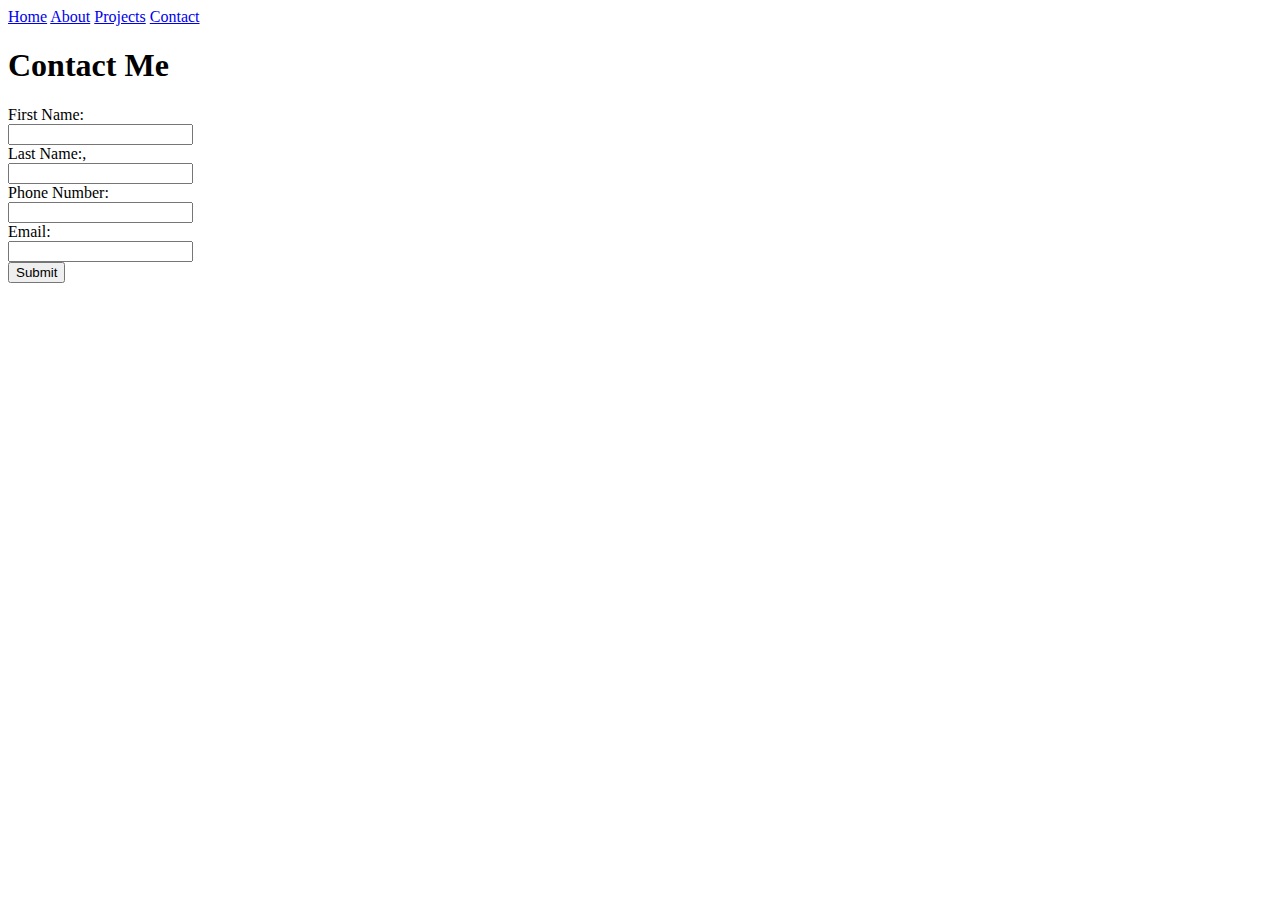
==== contact.html @ 5d00c0e6 "fixed mobile version in css" ====
<!doctype html>

<html lang="en">
<head>
  <meta charset="utf-8">

  <meta name="viewpoint" content="width=device-width, initial-scale=1">

  <title>Contact Page</title>

  <link href="https://fonts.googleapis.com/css?family=Montserrat" rel="stylesheet">

  <link rel="stylesheet" href="css/contact.css">

  <!--[if lt IE 9]>
    <script src="https://cdnjs.cloudflare.com/ajax/libs/html5shiv/3.7.3/html5shiv.js"></script>
  <![endif]-->
</head>
<body>

<!-- Navbar -->
    <section class="navbar">
        <nav>
            <a href="#home">Home</a>
            <a href="#about">About</a>
            <a href="#projects">Projects</a>
            <a href="#contact">Contact</a>
        </nav>
    </section>

<!-- Contact Form -->

    <h1>Contact Me</h1>
    <div class="form-section">
        <form>
            First Name:
            <br>
            <input class='text-box' type="text" name='firstname' required>
            <br>
            Last Name:,
            <br>
            <input class='text-box' type="text" name='lastname' required>
            <br>
            Phone Number:
            <br>
            <input class='text-box' type='tel' name='phone' pattern='[0-9]{3}-[0-9]{3}-[0-9]{4}'required>
            <br>
            Email: 
            <br>
            <input class='text-box' type='email' name='email' required>
            <br>
            <input class='submit' type="submit" value='Submit'>
        </form>
    </div>
</body>
</html>
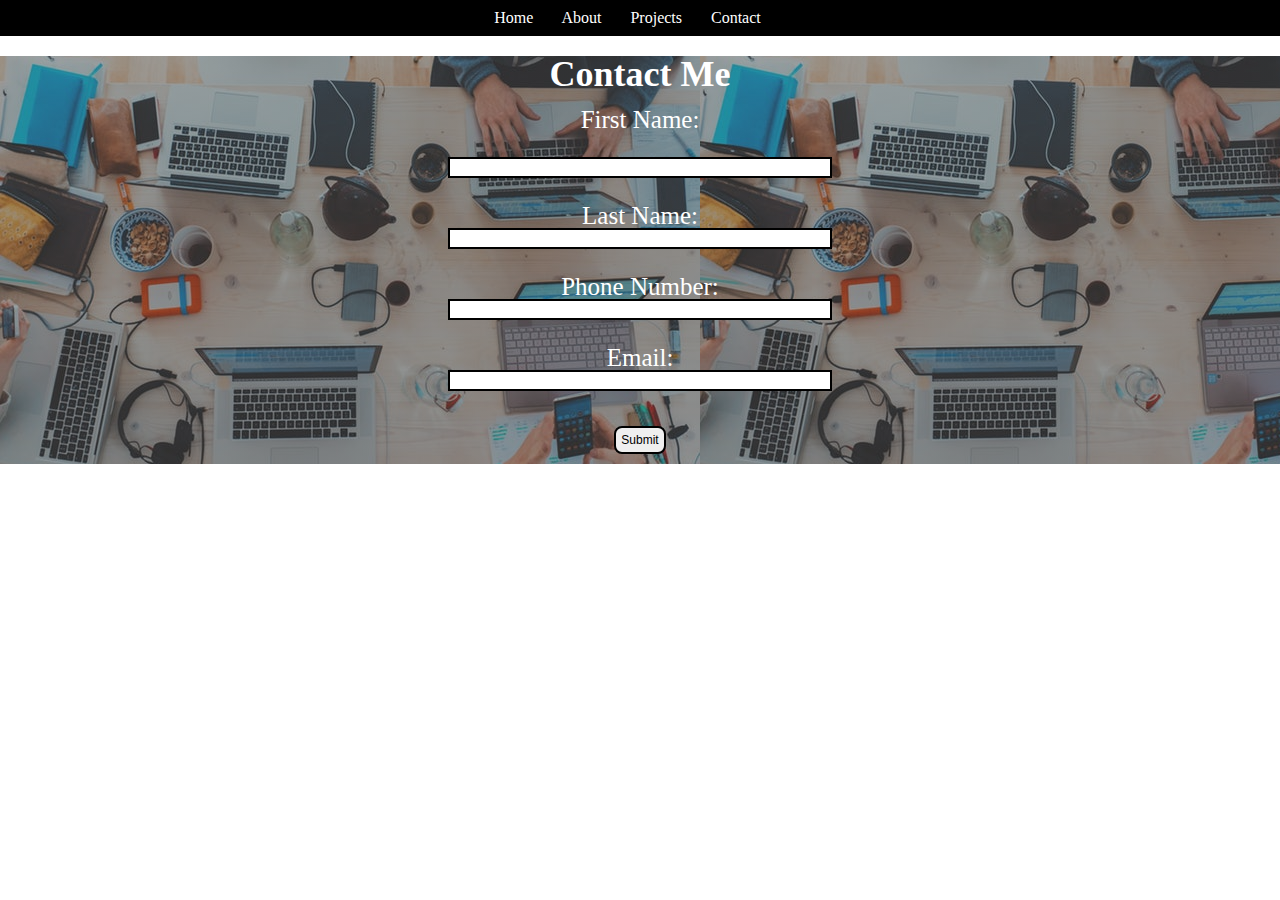
==== commit 853a5d8e: "added contact.html and contact.css" ====
--- a/contact.html
+++ b/contact.html
@@ -21,36 +21,37 @@
 <!-- Navbar -->
     <section class="navbar">
         <nav>
-            <a href="#home">Home</a>
+            <a href="index.html">Home</a>
             <a href="#about">About</a>
             <a href="#projects">Projects</a>
-            <a href="#contact">Contact</a>
+            <a href="contact.html">Contact</a>
         </nav>
     </section>
 
 <!-- Contact Form -->
-
-    <h1>Contact Me</h1>
-    <div class="form-section">
-        <form>
-            First Name:
-            <br>
-            <input class='text-box' type="text" name='firstname' required>
-            <br>
-            Last Name:,
-            <br>
-            <input class='text-box' type="text" name='lastname' required>
-            <br>
-            Phone Number:
-            <br>
-            <input class='text-box' type='tel' name='phone' pattern='[0-9]{3}-[0-9]{3}-[0-9]{4}'required>
-            <br>
-            Email: 
-            <br>
-            <input class='text-box' type='email' name='email' required>
-            <br>
-            <input class='submit' type="submit" value='Submit'>
-        </form>
+    <div class="background-img">
+        <secion class="form-section">
+            <h1><span>Contact Me</span></h1>
+            <form>
+                <span>First Name:</span>
+                <br>
+                <input class='text-box' type="text" name='firstname' required>
+                <br>
+                Last Name:
+                <br>
+                <input class='text-box' type="text" name='lastname' required>
+                <br>
+                Phone Number:
+                <br>
+                <input class='text-box' type='tel' name='phone' pattern='[0-9]{3}-[0-9]{3}-[0-9]{4}'required>
+                <br>
+                Email: 
+                <br>
+                <input class='text-box' type='email' name='email' required>
+                <br>
+                <input class='submit' type="submit" value='Submit'>
+            </form>
+        </section>
     </div>
 </body>
 </html>--- a/css/contact.css
+++ b/css/contact.css
@@ -0,0 +1,205 @@
+/* http://meyerweb.com/eric/tools/css/reset/ 
+   v2.0 | 20110126
+   License: none (public domain)
+*/
+html,
+body,
+div,
+span,
+applet,
+object,
+iframe,
+h1,
+h2,
+h3,
+h4,
+h5,
+h6,
+p,
+blockquote,
+pre,
+a,
+abbr,
+acronym,
+address,
+big,
+cite,
+code,
+del,
+dfn,
+em,
+img,
+ins,
+kbd,
+q,
+s,
+samp,
+small,
+strike,
+strong,
+sub,
+sup,
+tt,
+var,
+b,
+u,
+i,
+center,
+dl,
+dt,
+dd,
+ol,
+ul,
+li,
+fieldset,
+form,
+label,
+legend,
+table,
+caption,
+tbody,
+tfoot,
+thead,
+tr,
+th,
+td,
+article,
+aside,
+canvas,
+details,
+embed,
+figure,
+figcaption,
+footer,
+header,
+hgroup,
+menu,
+nav,
+output,
+ruby,
+section,
+summary,
+time,
+mark,
+audio,
+video {
+  margin: 0;
+  padding: 0;
+  border: 0;
+  font-size: 100%;
+  font: inherit;
+  vertical-align: baseline;
+}
+/* HTML5 display-role reset for older browsers */
+article,
+aside,
+details,
+figcaption,
+figure,
+footer,
+header,
+hgroup,
+menu,
+nav,
+section {
+  display: block;
+}
+body {
+  line-height: 1;
+}
+ol,
+ul {
+  list-style: none;
+}
+blockquote,
+q {
+  quotes: none;
+}
+blockquote:before,
+blockquote:after,
+q:before,
+q:after {
+  content: '';
+  content: none;
+}
+table {
+  border-collapse: collapse;
+  border-spacing: 0;
+}
+/* Set every element's box-sizing to border-box */
+* {
+  box-sizing: border-box;
+}
+html,
+body {
+  height: 100%;
+}
+.container {
+  max-width: 900px;
+  margin: 0 auto;
+  height: auto;
+  padding: 20px 1.25%;
+  font-family: 'Montserrat', sans-serif;
+}
+.navbar {
+  /* background-color: black; */
+  background-color: black;
+  display: flex;
+  justify-content: center;
+}
+.navbar nav {
+  padding: 10px;
+}
+.navbar a {
+  margin-right: 25px;
+  text-decoration: none;
+  color:white;
+}
+
+.background-img {
+    background-image: 
+    /* top, transparent red */
+    linear-gradient(
+      rgba(56, 54, 54, 0.45), 
+      rgba(56, 54, 54, 0.45)
+    ),
+    /* your image */
+    url(laptops.jpeg);
+}
+
+.form-section {
+    margin-top: 20px;
+    text-align: center;
+    display: flex;
+    flex-direction: column;
+}
+
+.form-section h1 {
+    color:white;
+    font-size: 2.25rem;
+    font-weight: bolder;
+    margin-bottom: 15px;
+}
+
+
+
+form {
+    color: white;
+    font-size: 25px; 
+    display: flex;
+    flex-direction: column;
+    align-items: center;
+}
+
+.text-box {
+ border: 2px solid black;   
+ width: 30%;
+}
+
+.submit {
+    margin: 10px;
+    font-size: 12px;
+    padding: 5px;
+    border: 2px solid black;
+    border-radius: 8px;
+}
